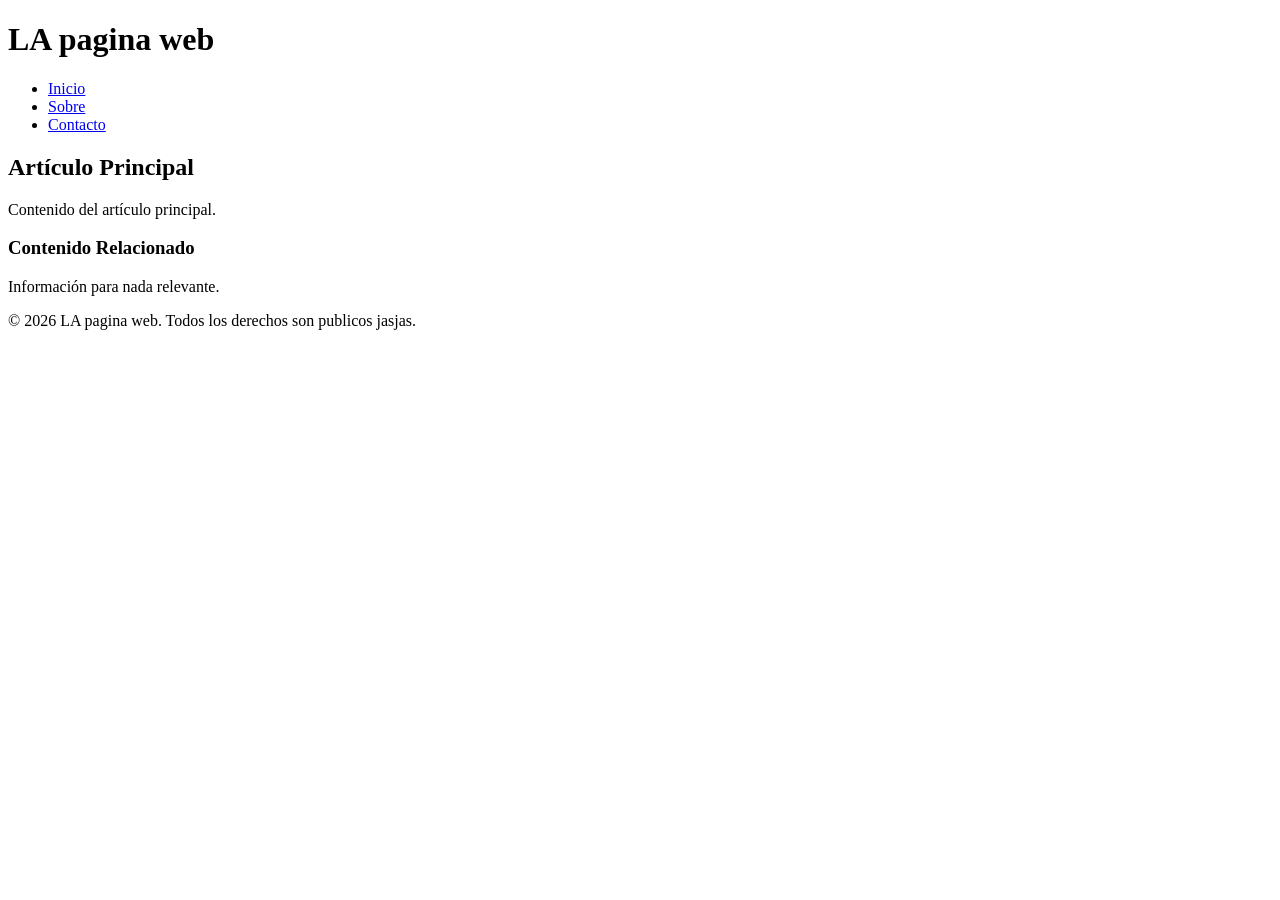
==== practica_1/index.html @ 1ec1c034 "Cambios de carpetas" ====
<!DOCTYPE html>
<html>
    <head>
        <title>Holiwis</title>
    </head>
<header>
    <h1>LA pagina web</h1>
</header>

<nav>
    <ul>
        <li><a href="#inicio">Inicio</a></li>
        <li><a href="#sobre">Sobre</a></li>
        <li><a href="#contacto">Contacto</a></li>
    </ul>
</nav>

<main>
    <section>
        <article>
            <h2>Artículo Principal</h2>
            <p>Contenido del artículo principal.</p>
        </article>
    </section>

    <aside>
        <h3>Contenido Relacionado</h3>
        <p>Información para nada relevante.</p>
    </aside>
</main>

<footer>
    <p>&copy; 2026 LA pagina web. Todos los derechos son publicos jasjas.</p>
</footer>

</html>
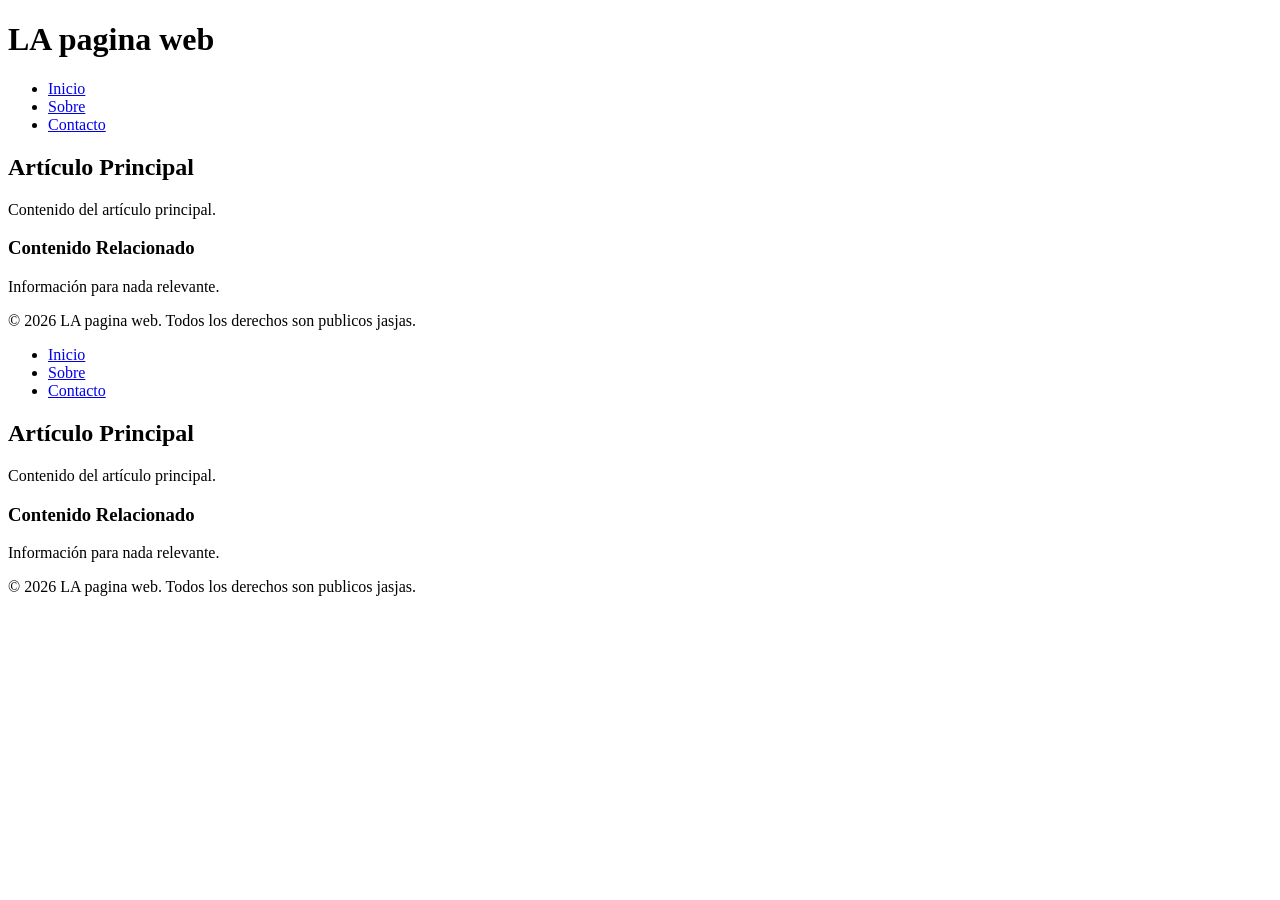
==== commit 0af258f8: "Aplicando estilos" ====
--- a/practica_1/index.html
+++ b/practica_1/index.html
@@ -2,12 +2,40 @@
 <!DOCTYPE html>
 <html>
     <head>
+        <link rel="stylesheet" href="css/styles.css">
         <title>Holiwis</title>
     </head>
-<header>
-    <h1>LA pagina web</h1>
-</header>
+    <body>
+        <header>
+            <h1>LA pagina web</h1>
+        </header>
+        <nav>
+            <ul>
+                <li><a href="#inicio">Inicio</a></li>
+                <li><a href="#sobre">Sobre</a></li>
+                <li><a href="#contacto">Contacto</a></li>
+            </ul>
+        </nav>
 
+        <main>
+            <section>
+                <article>
+                    <h2>Artículo Principal</h2>
+                    <p>Contenido del artículo principal.</p>
+                </article>
+            </section>
+
+            <aside>
+                <h3>Contenido Relacionado</h3>
+                <p>Información para nada relevante.</p>
+            </aside>
+        </main>
+
+        <footer>
+            <p>&copy; 2026 LA pagina web. Todos los derechos son publicos jasjas.</p>
+        </footer>
+    </body>
+</html>
 <nav>
     <ul>
         <li><a href="#inicio">Inicio</a></li>
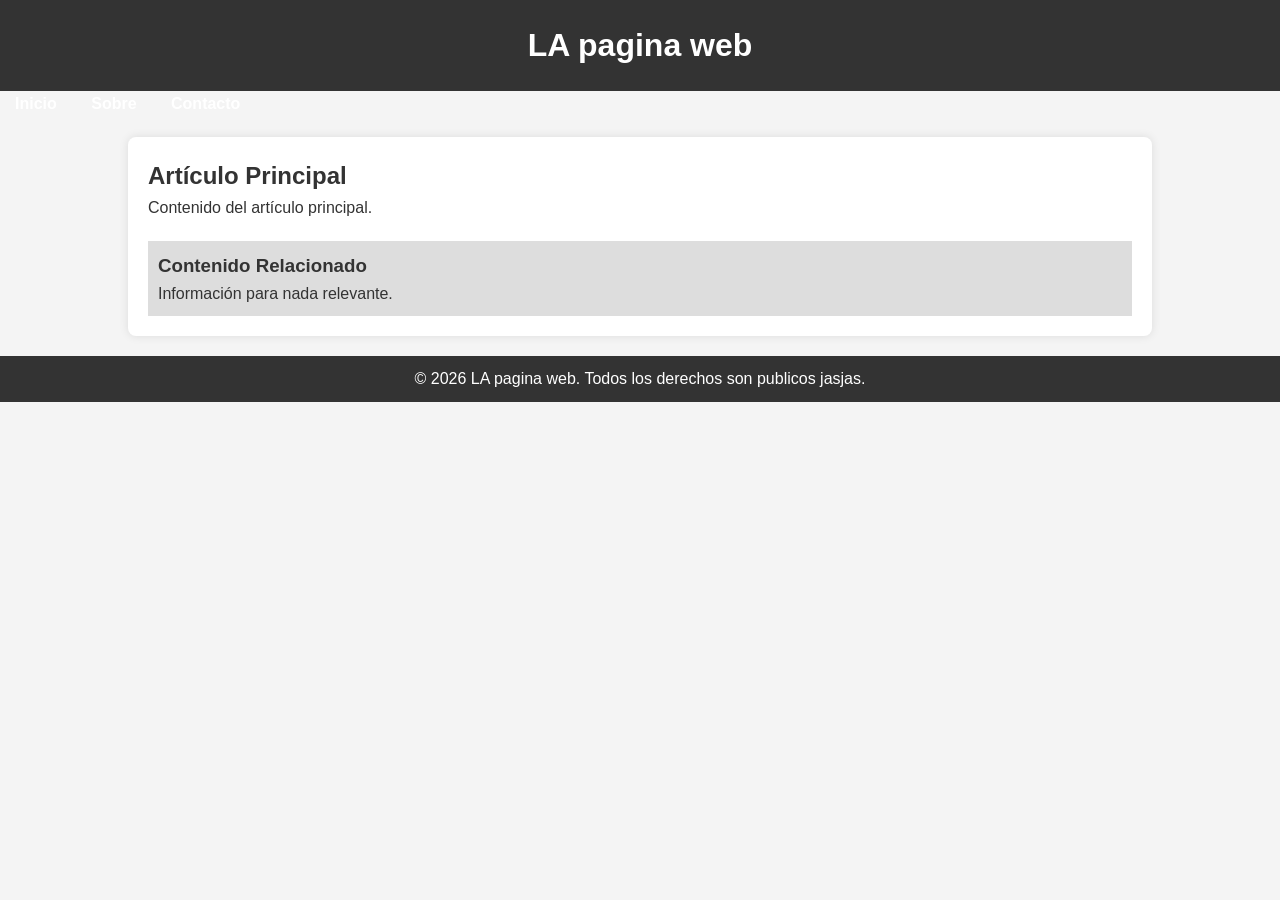
==== commit bd92d7e6: "j" ====
--- a/practica_1/index.html
+++ b/practica_1/index.html
@@ -1,65 +1,39 @@
 
 <!DOCTYPE html>
 <html>
-    <head>
-        <link rel="stylesheet" href="css/styles.css">
-        <title>Holiwis</title>
-    </head>
-    <body>
-        <header>
-            <h1>LA pagina web</h1>
-        </header>
-        <nav>
-            <ul>
-                <li><a href="#inicio">Inicio</a></li>
-                <li><a href="#sobre">Sobre</a></li>
-                <li><a href="#contacto">Contacto</a></li>
-            </ul>
-        </nav>
+<head>
+    <link rel="stylesheet" href="styles.css">
+    <title>Holiwis</title>
+</head>
+<body>
+    <header>
+        <h1>LA pagina web</h1>
+    </header>
 
-        <main>
-            <section>
-                <article>
-                    <h2>Artículo Principal</h2>
-                    <p>Contenido del artículo principal.</p>
-                </article>
-            </section>
+    <nav>
+        <ul>
+            <li><a href="#inicio">Inicio</a></li>
+            <li><a href="#sobre">Sobre</a></li>
+            <li><a href="#contacto">Contacto</a></li>
+        </ul>
+    </nav>
 
-            <aside>
-                <h3>Contenido Relacionado</h3>
-                <p>Información para nada relevante.</p>
-            </aside>
-        </main>
+    <main>
+        <section>
+            <article>
+                <h2>Artículo Principal</h2>
+                <p>Contenido del artículo principal.</p>
+            </article>
+        </section>
 
-        <footer>
-            <p>&copy; 2026 LA pagina web. Todos los derechos son publicos jasjas.</p>
-        </footer>
-    </body>
-</html>
-<nav>
-    <ul>
-        <li><a href="#inicio">Inicio</a></li>
-        <li><a href="#sobre">Sobre</a></li>
-        <li><a href="#contacto">Contacto</a></li>
-    </ul>
-</nav>
+        <aside>
+            <h3>Contenido Relacionado</h3>
+            <p>Información para nada relevante.</p>
+        </aside>
+    </main>
 
-<main>
-    <section>
-        <article>
-            <h2>Artículo Principal</h2>
-            <p>Contenido del artículo principal.</p>
-        </article>
-    </section>
-
-    <aside>
-        <h3>Contenido Relacionado</h3>
-        <p>Información para nada relevante.</p>
-    </aside>
-</main>
-
-<footer>
-    <p>&copy; 2026 LA pagina web. Todos los derechos son publicos jasjas.</p>
-</footer>
-
+    <footer>
+        <p>&copy; 2026 LA pagina web. Todos los derechos son publicos jasjas.</p>
+    </footer>
+</body>
 </html>
--- a/practica_1/styles.css
+++ b/practica_1/styles.css
@@ -0,0 +1,59 @@
+/* Configuración general */
+* {
+  margin: 0;
+  padding: 0;
+  box-sizing: border-box;
+  font-family: Arial, sans-serif;
+}
+
+body {
+  background-color: #f4f4f4;
+  color: #333;
+  line-height: 1.6;
+}
+
+header {
+  background: #333;
+  color: white;
+  padding: 20px;
+  text-align: center;
+}
+
+nav ul {
+  list-style: none;
+  padding: 0;
+}
+
+nav ul li {
+  display: inline;
+  margin: 0 15px;
+}
+
+nav a {
+  color: white;
+  text-decoration: none;
+  font-weight: bold;
+}
+
+main {
+  width: 80%;
+  margin: 20px auto;
+  padding: 20px;
+  background: white;
+  border-radius: 8px;
+  box-shadow: 0px 0px 10px rgba(0, 0, 0, 0.1);
+}
+
+aside {
+  background: #ddd;
+  padding: 10px;
+  margin-top: 20px;
+}
+
+footer {
+  background: #333;
+  color: white;
+  text-align: center;
+  padding: 10px;
+  margin-top: 20px;
+}
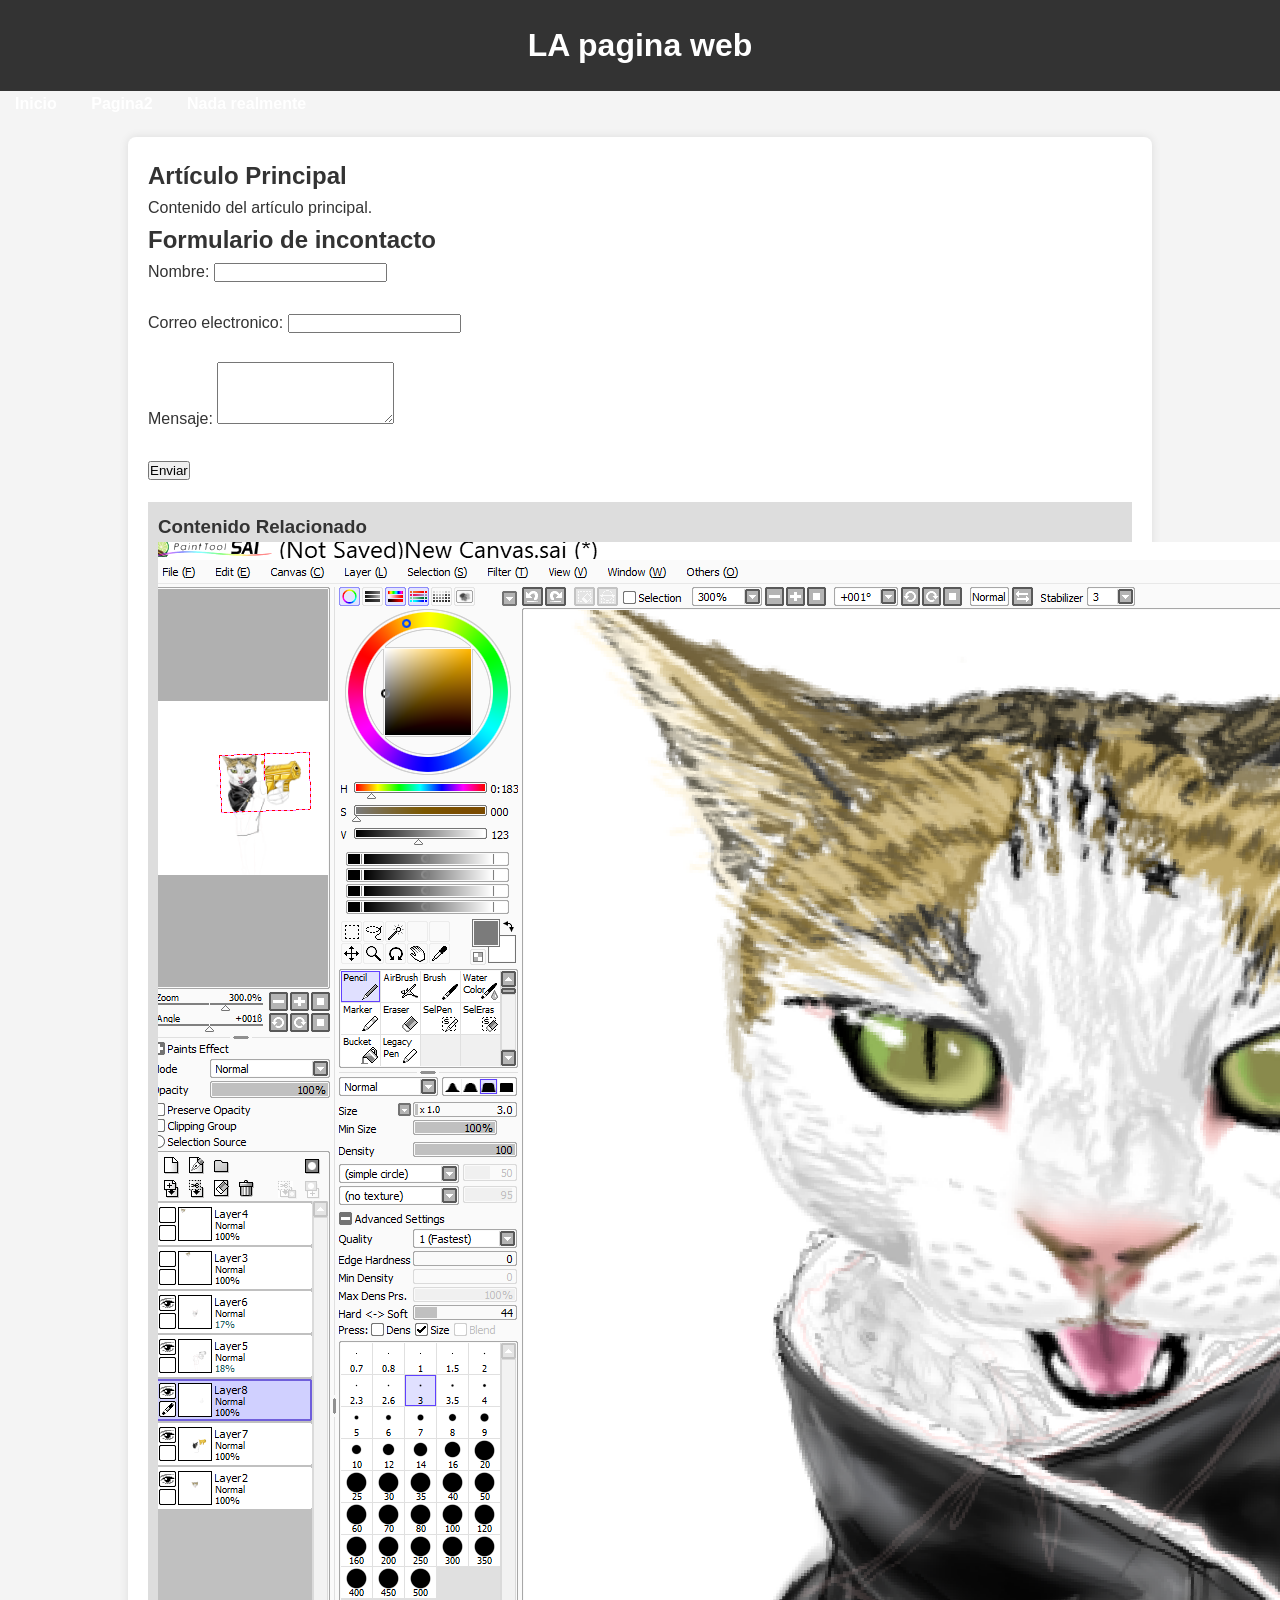
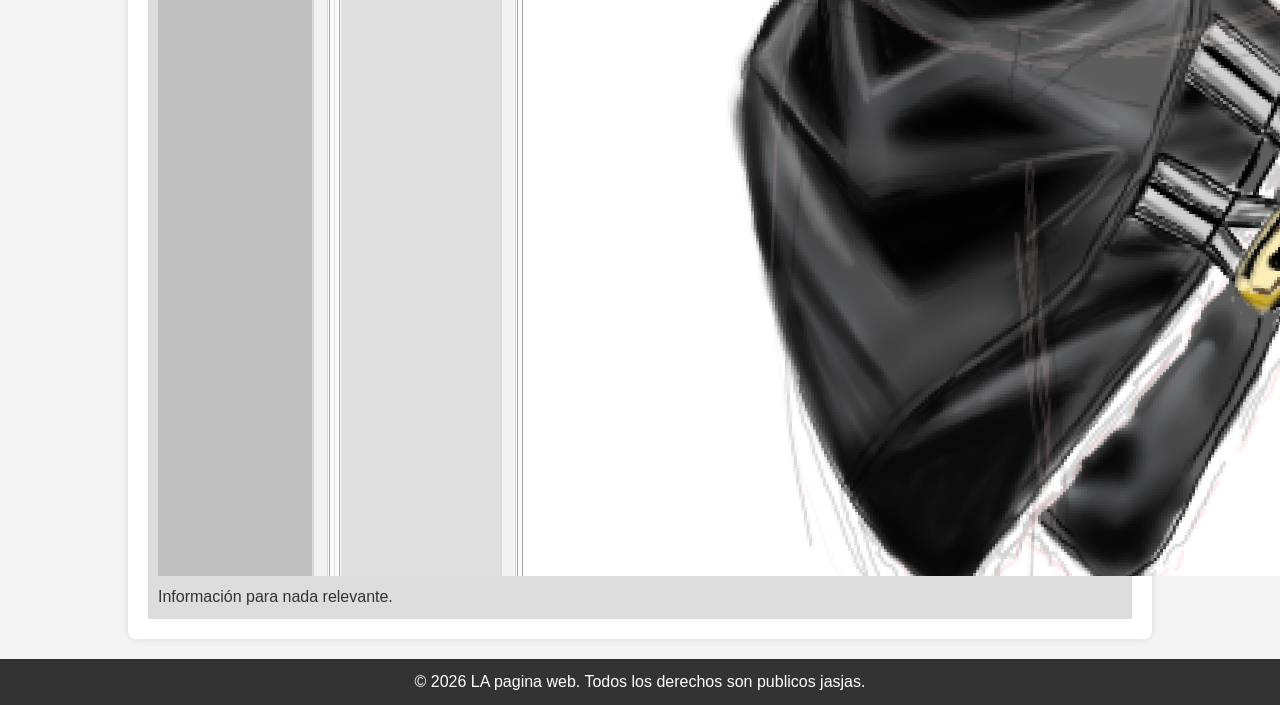
==== commit 760ebef1: "Tablas y todos los ejercicios de la act" ====
--- a/practica_1/index.html
+++ b/practica_1/index.html
@@ -1,20 +1,26 @@
-
 <!DOCTYPE html>
 <html>
+<!-- Tontos todos-->
 <head>
+    <meta charset="UTF-8">
+    <meta name="viewport" content="width=device-width, initial-scale=1.0">
+<!-- Ejercicio 1-->
     <link rel="stylesheet" href="styles.css">
-    <title>Holiwis</title>
+    <title>Holiwis Actividad 7: HTML5</title>
 </head>
+
 <body>
     <header>
+        <!-- del h1 al h2 son titulos y no puede haber mas de 3 por page.-->
         <h1>LA pagina web</h1>
     </header>
 
     <nav>
         <ul>
+            <!--Ejercicio 3, listas y accesos.-->
             <li><a href="#inicio">Inicio</a></li>
-            <li><a href="#sobre">Sobre</a></li>
-            <li><a href="#contacto">Contacto</a></li>
+            <li><a href="pagina2.html" target="_blank">Pagina2</a></li>
+            <li><a href="#contacto">Nada realmente</a></li>
         </ul>
     </nav>
 
@@ -22,12 +28,32 @@
         <section>
             <article>
                 <h2>Artículo Principal</h2>
-                <p>Contenido del artículo principal.</p>
+                <!--Ejercicio 2: parrafos y enlaces-->
+                <p>Contenido del artículo principal.
+                    <span className="text text-gray-800"></span>
+                </p>
             </article>
+            <!--Ejercicio 5, formulario basico-->
+            <h2>Formulario de incontacto</h2>
+            <form>
+                <label for='nombre'>Nombre:</label>
+                <input type="text" id="nombre" name="nombre" required/><br /><br />
+                
+                <label for='email'>Correo electronico:</label>
+                <input type="text" id="email" name="email" required/><br /><br />
+
+                <label for='mensaje'>Mensaje:</label>
+                <textarea id="mensaje" name="mensaje" rows="4" required></textarea>
+                <br /><br />
+                <button type="submit">Enviar</button>
+
+            </form>
         </section>
 
         <aside>
             <h3>Contenido Relacionado</h3>
+            <!-- Ejercicio 4, imagenes-->
+             <img src="Gato.png"/>
             <p>Información para nada relevante.</p>
         </aside>
     </main>
@@ -36,4 +62,5 @@
         <p>&copy; 2026 LA pagina web. Todos los derechos son publicos jasjas.</p>
     </footer>
 </body>
+
 </html>
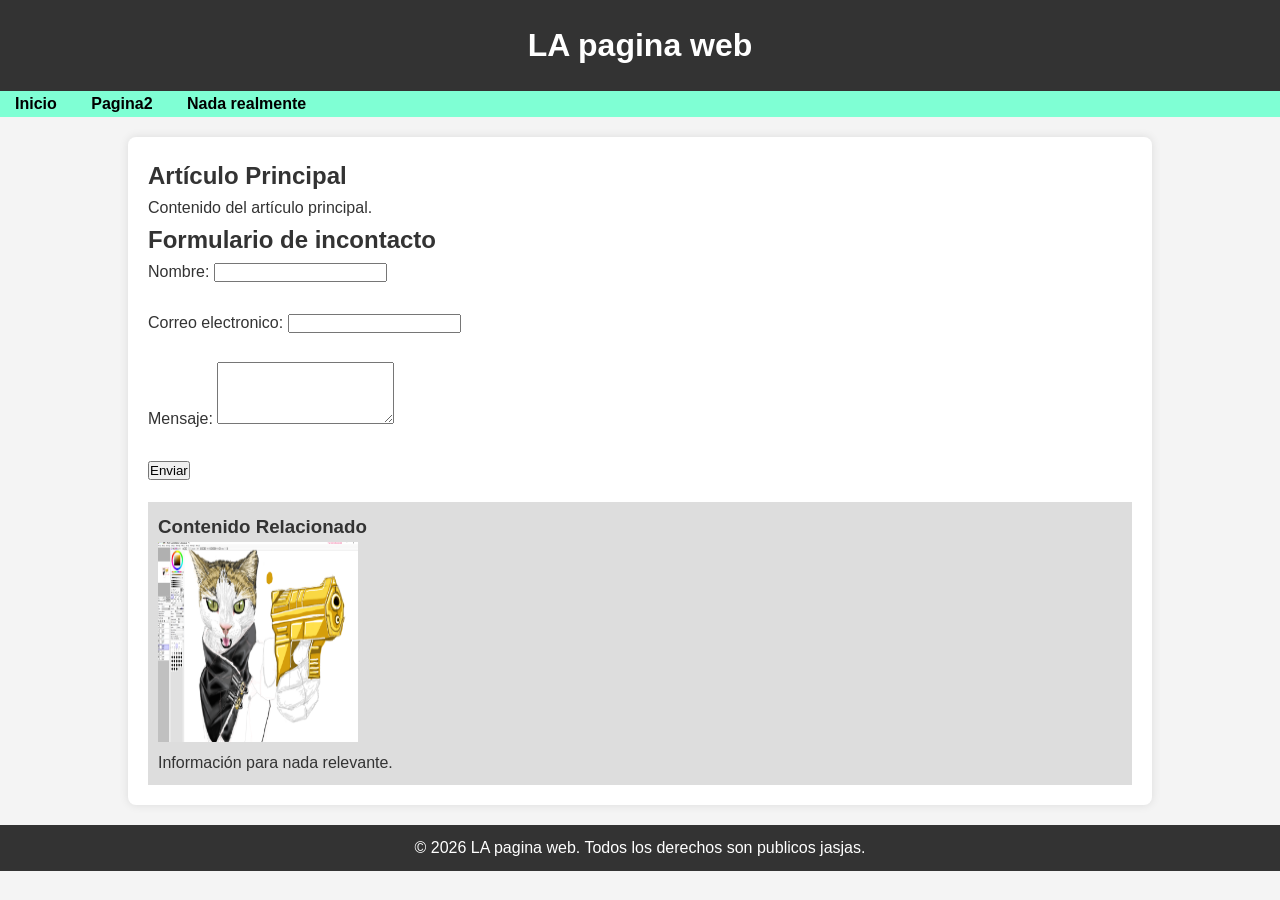
==== commit 532c96db: "ultimos ajustes" ====
--- a/practica_1/index.html
+++ b/practica_1/index.html
@@ -53,7 +53,7 @@
         <aside>
             <h3>Contenido Relacionado</h3>
             <!-- Ejercicio 4, imagenes-->
-             <img src="Gato.png"/>
+             <img  src="Gato.png" alt="el gato que dibuje", width="200", height="200"/>
             <p>Información para nada relevante.</p>
         </aside>
     </main>
--- a/practica_1/styles.css
+++ b/practica_1/styles.css
@@ -20,6 +20,7 @@
 }
 
 nav ul {
+  background-color: aquamarine;
   list-style: none;
   padding: 0;
 }
@@ -30,7 +31,7 @@
 }
 
 nav a {
-  color: white;
+  color: black;
   text-decoration: none;
   font-weight: bold;
 }
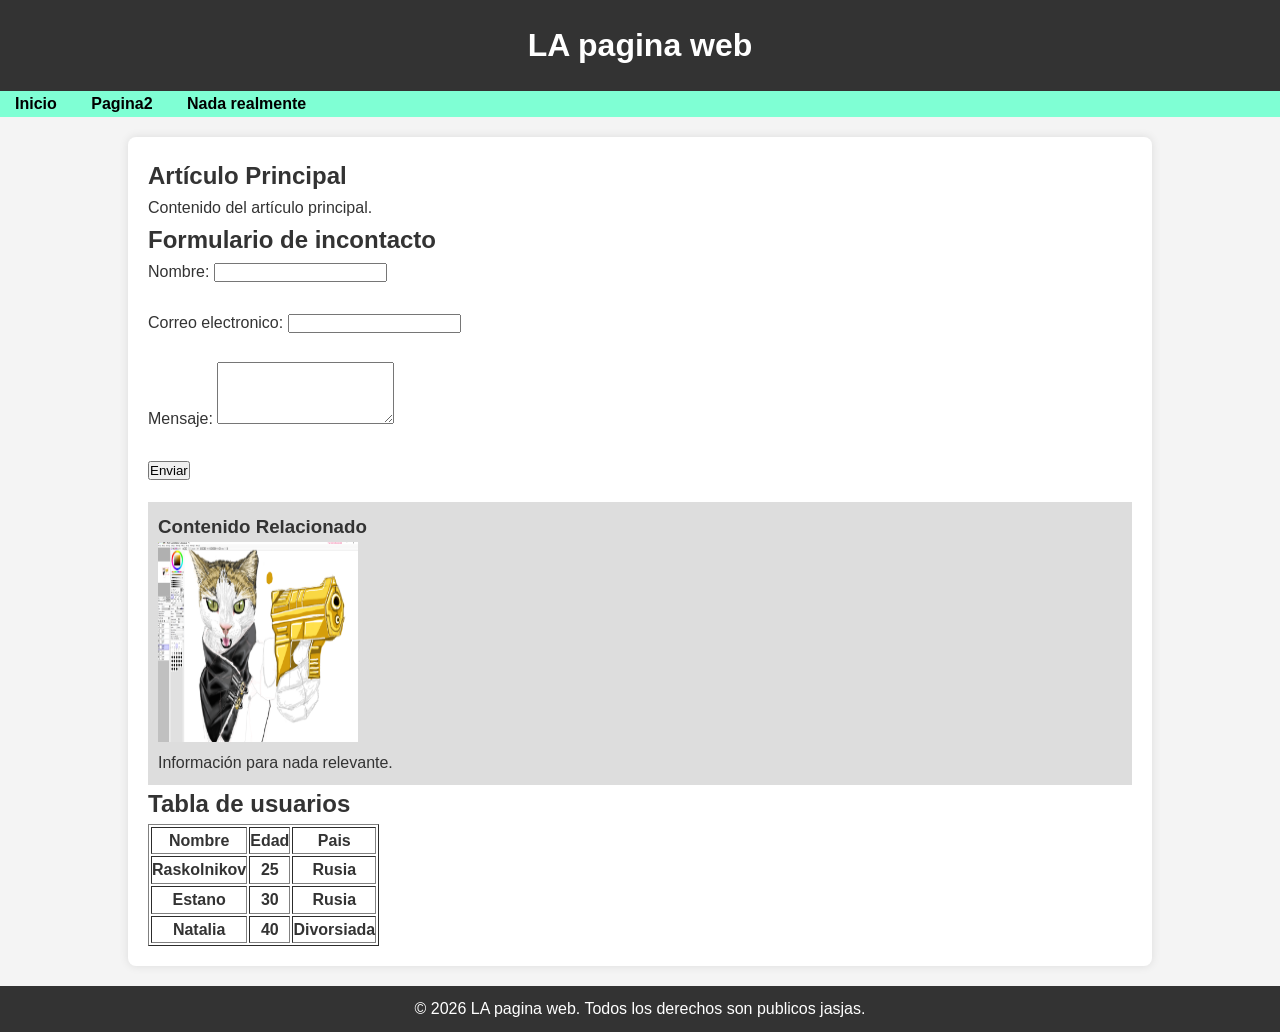
==== commit 3fbaa89a: "Cambio de la tabla de la page dos a la uno y una modificacion en el contenido de la page 2" ====
--- a/practica_1/index.html
+++ b/practica_1/index.html
@@ -56,6 +56,30 @@
              <img  src="Gato.png" alt="el gato que dibuje", width="200", height="200"/>
             <p>Información para nada relevante.</p>
         </aside>
+        <!--Ejercicio 6, mi tabla de usuarios :D-->
+    <h2>Tabla de usuarios</h2>
+    <table border="1">
+        <tr>
+            <th>Nombre</th>
+            <th>Edad</th>
+            <th>Pais</th>
+        </tr>
+        <tr>
+            <th>Raskolnikov</th>
+            <th>25</th>
+            <th>Rusia</th>
+        </tr>
+        <tr>
+            <th>Estano</th>
+            <th>30</th>
+            <th>Rusia</th>
+        </tr>
+        <tr>
+            <th>Natalia</th>
+            <th>40</th>
+            <th>Divorsiada</th>
+        </tr>
+    </table>
     </main>
 
     <footer>
